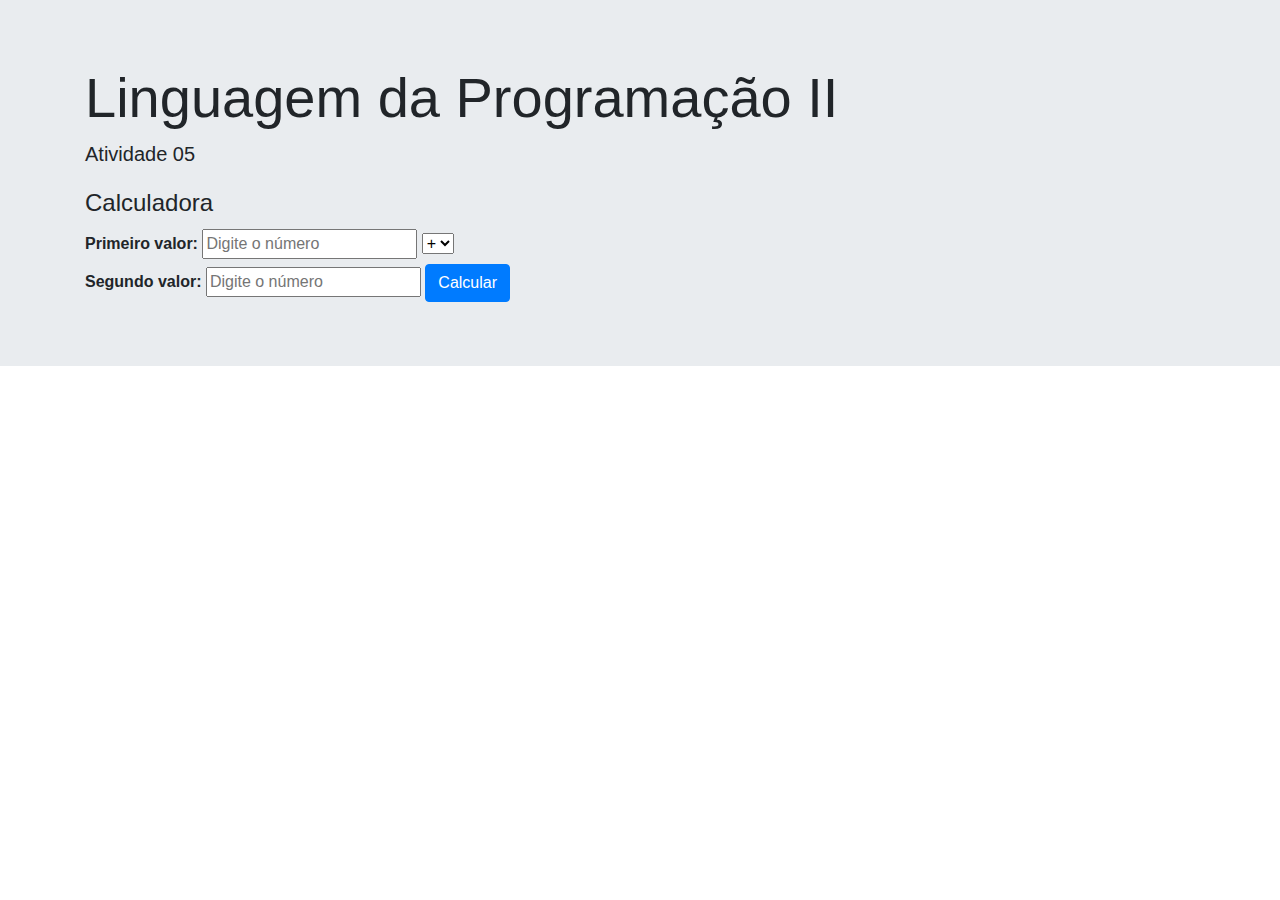
==== calculadora/src/main/resources/templates/index.html @ e8775b70 "Primeiro commit" ====
<!DOCTYPE html>
<html lang="pt-BR">
<head>
    <meta charset="UTF-8">
    <meta name="viewport" content="width=device-width, initial-scale=1.0">
    <title>Calculadora</title>
</head>
<link rel="stylesheet" href="https://cdn.jsdelivr.net/npm/bootstrap@4.5.3/dist/css/bootstrap.min.css">

<body>
    <div class="jumbotron jumbotron-fluid">
        <div class="container">
          <h1 class="display-4">Linguagem da Programação II</h1>
          <p class="lead">Atividade 05</p>
        
          
    <form method="POST" action= "/calcular">
       
            <legend>Calculadora</legend>
    <div>
        <label for= "numero1"><b>Primeiro valor:</b></label>
        <input type="text" name="numero1" id= "numero1" placeholder="Digite o número"/>

    <select name="operador">
        <option value="+">+</option>
        <option value="-">-</option>
        <option value="*">*</option>
        <option value="/">/</option>

    </select><br>

        <label for= "numero2"><b>Segundo valor:</b></label>
        <input type="text" name="numero2" id= "numero2" placeholder="Digite o número"/>
        <button type="submit" class="btn btn-primary">Calcular</button>
    
    </form> <b>
    <div th:text="${mensagem}"></div> </b>  

    </div>
</body>
</html>
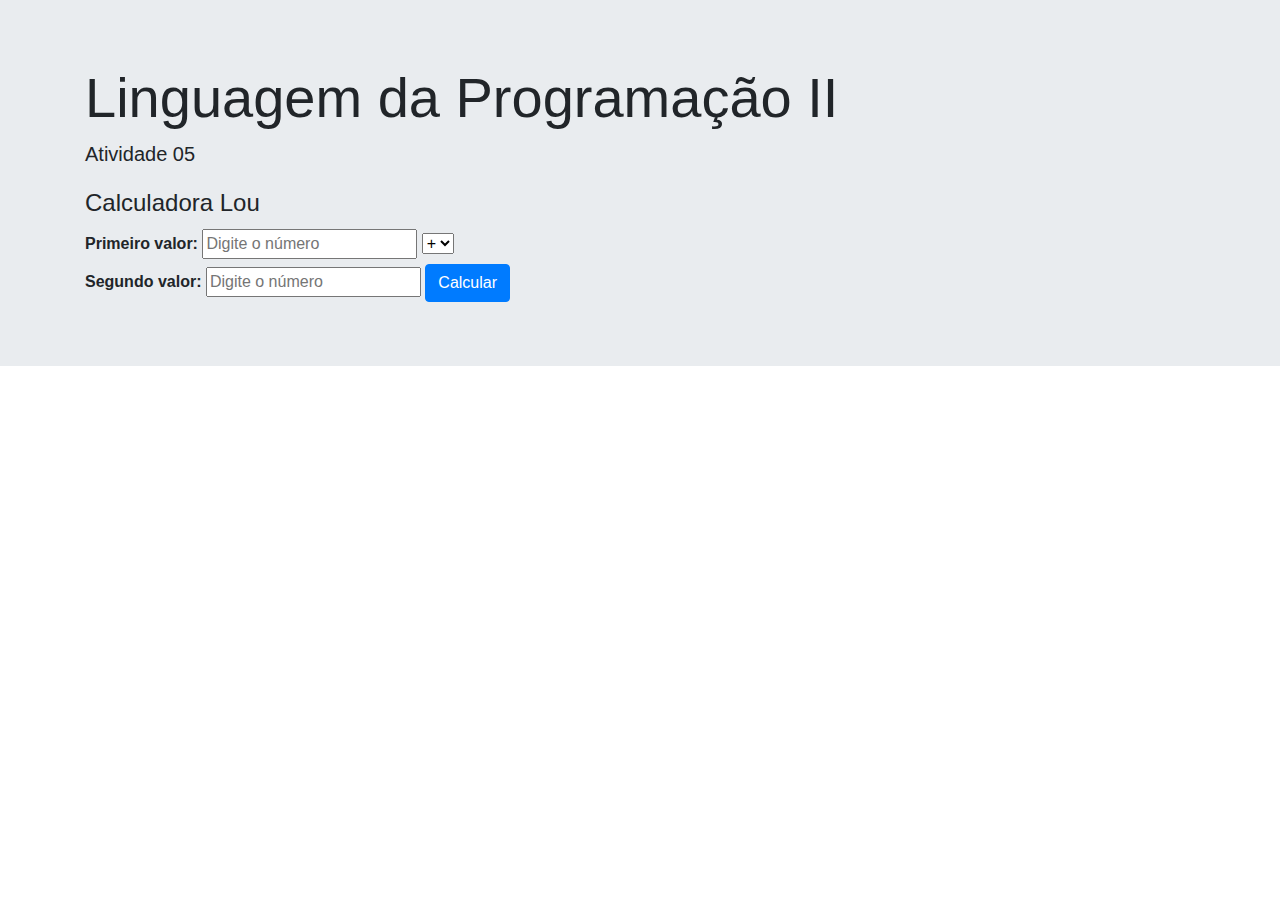
==== commit e731522d: "Segundo commit" ====
--- a/calculadora/src/main/resources/templates/index.html
+++ b/calculadora/src/main/resources/templates/index.html
@@ -16,7 +16,7 @@
           
     <form method="POST" action= "/calcular">
        
-            <legend>Calculadora</legend>
+            <legend>Calculadora Lou</legend>
     <div>
         <label for= "numero1"><b>Primeiro valor:</b></label>
         <input type="text" name="numero1" id= "numero1" placeholder="Digite o número"/>
